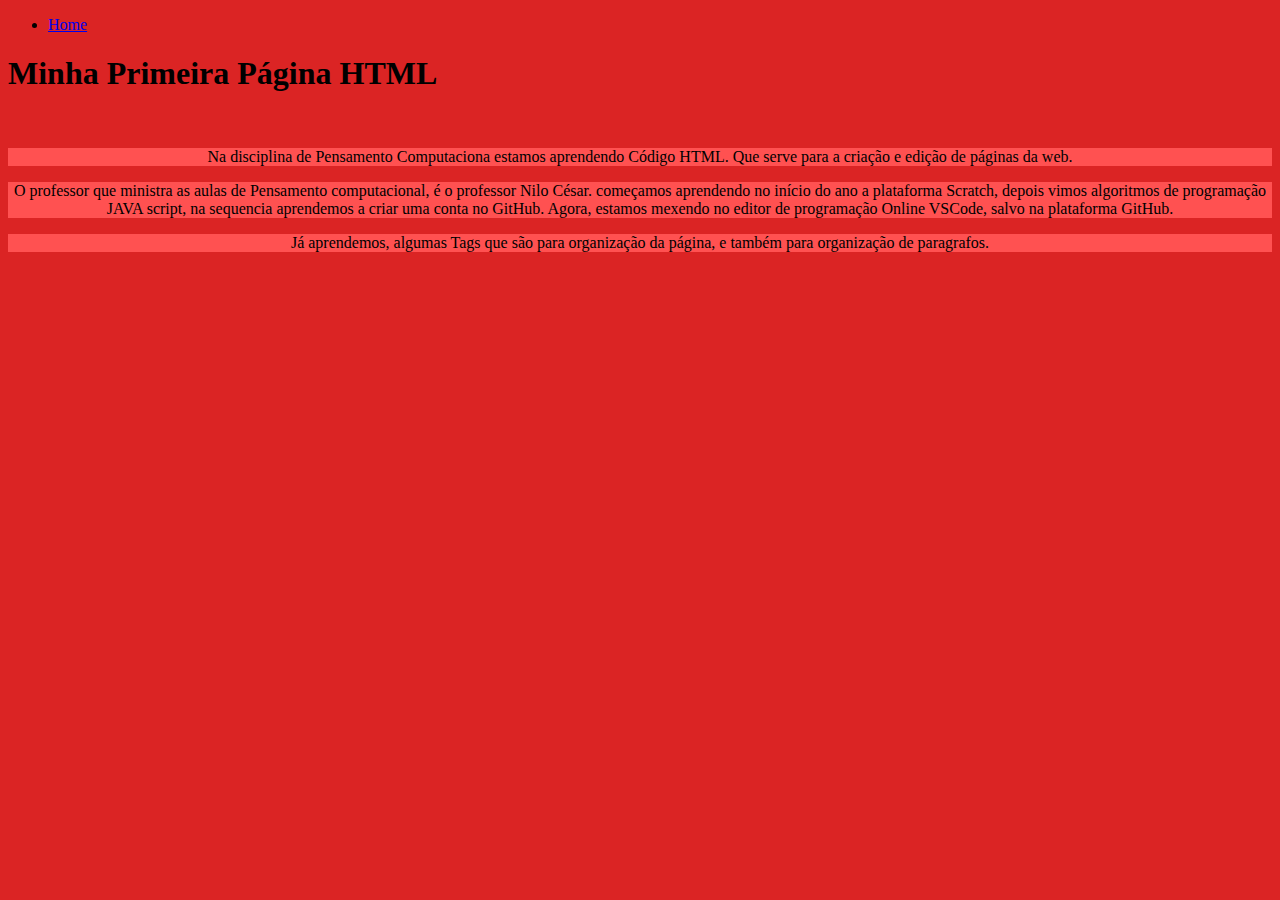
==== index.html @ 205f03f7 "INSERINDO COR" ====
<!DOCTYPE html>
<html>
<head>
    <meta charset="UTF-8">
    <link rel="stylesheet" href="style.css">
<title>Página Inicial</title>
</head>

<body>
<header>
<title>Pensamento computacional</title>
<ul class="menu">
<li><a href="home.html"> Home</a></li>
</ul>
</header>
<H1>Minha Primeira Página HTML</H1>
<img scr="imagem1.webp">
<p>Na disciplina de Pensamento Computaciona
estamos aprendendo Código HTML. Que serve
para a criação e edição de páginas da web.
</p>

<p>O professor que ministra as aulas de Pensamento
computacional, é o professor Nilo César.
começamos aprendendo no início do ano a plataforma
Scratch, depois vimos algoritmos de programação
JAVA script, na sequencia aprendemos a criar uma
conta no GitHub. Agora, estamos mexendo no editor
de programação Online VSCode, salvo na plataforma
GitHub.
</p>

<p>Já aprendemos, algumas Tags que são para organização da página, e também para
organização de paragrafos.
</p>

</body>
<html>
---- style.css ----
p {text-align: center; font-size: 20 px; background:  #ff5151;}
h1{ font-size: 50 px; font-align: center;}
body{background:rgb(219, 36, 36);}
#imagem1{}
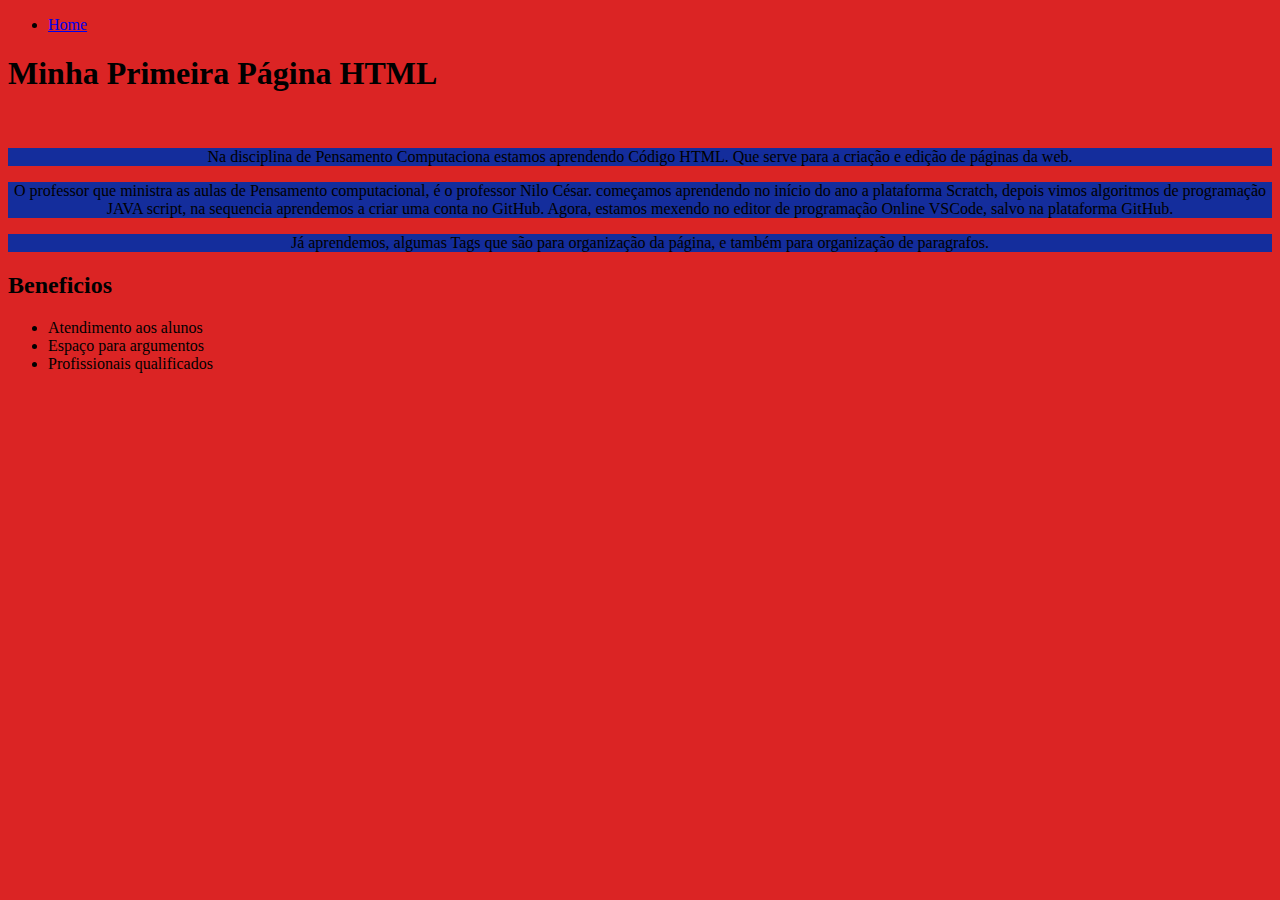
==== commit db0d9faa: "iclusão de uma lista" ====
--- a/index.html
+++ b/index.html
@@ -14,7 +14,7 @@
 </ul>
 </header>
 <H1>Minha Primeira Página HTML</H1>
-<img scr="imagem1.webp">
+<img id ="imagem1" scr="imagem1.webp">
 <p>Na disciplina de Pensamento Computaciona
 estamos aprendendo Código HTML. Que serve
 para a criação e edição de páginas da web.
@@ -33,6 +33,12 @@
 <p>Já aprendemos, algumas Tags que são para organização da página, e também para
 organização de paragrafos.
 </p>
+<h2>Beneficios </h2>
+<ul>
+     <li>Atendimento aos alunos</li>
+     <li>Espaço para argumentos</LI>
+     <li>Profissionais qualificados</Li>
+</ul>
 
 </body>
 <html>--- a/style.css
+++ b/style.css
@@ -1,4 +1,4 @@
-p {text-align: center; font-size: 20 px; background:  #ff5151;}
-h1{ font-size: 50 px; font-align: center;}
+p {text-align: center; font-size: 20 px; background:  #142d9c;}
+h1{ font-size: 50 px; font-align: center;}{border: 10 px; paddyng: 20 px; text-align: center;}
 body{background:rgb(219, 36, 36);}
-#imagem1{}+#imagem1{width: 100}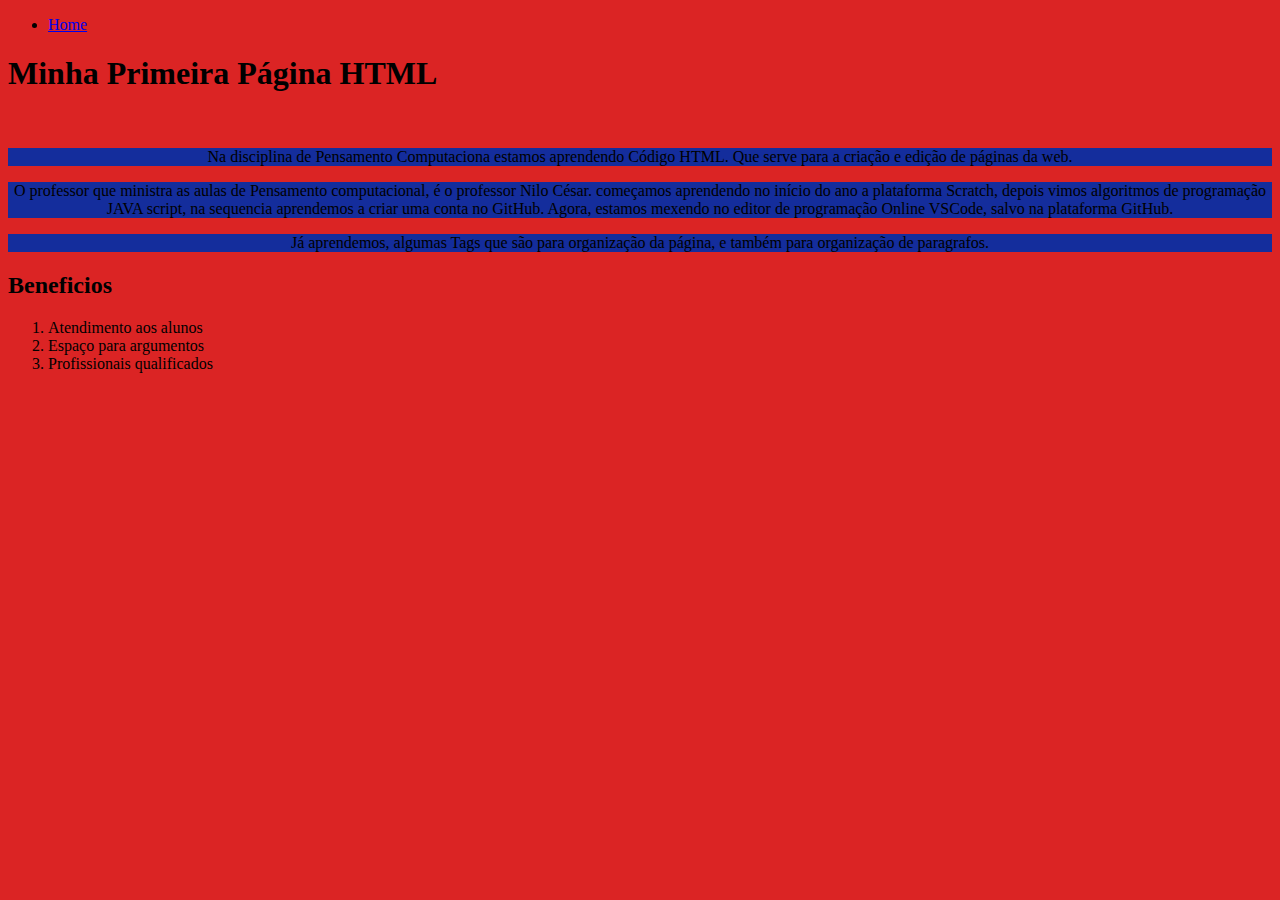
==== commit af56245e: "mudando listra para numerada" ====
--- a/index.html
+++ b/index.html
@@ -34,11 +34,11 @@
 organização de paragrafos.
 </p>
 <h2>Beneficios </h2>
-<ul>
+<ol>
      <li>Atendimento aos alunos</li>
      <li>Espaço para argumentos</LI>
      <li>Profissionais qualificados</Li>
-</ul>
+</ol>
 
 </body>
 <html>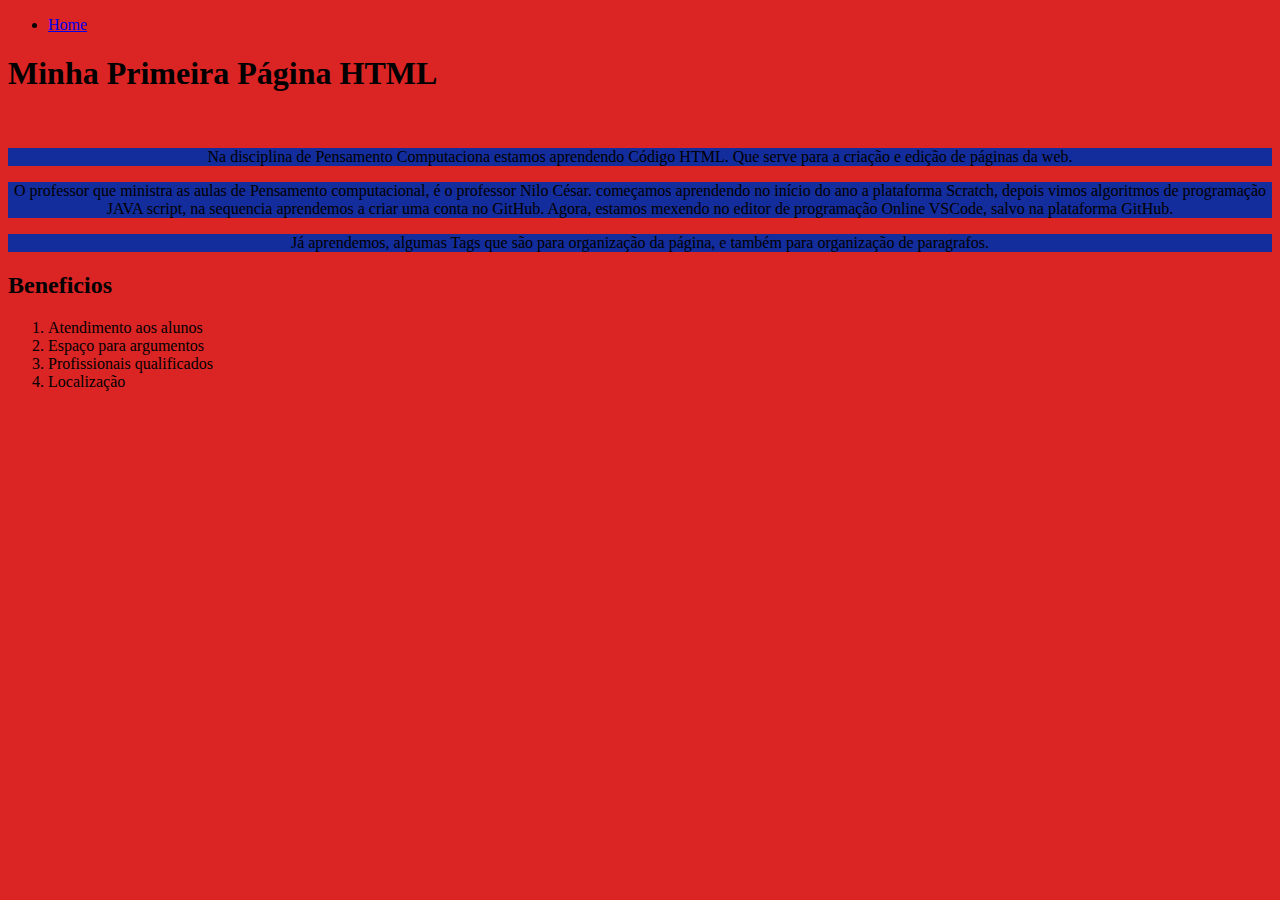
==== commit ba2df1bf: "beneficios" ====
--- a/index.html
+++ b/index.html
@@ -38,6 +38,7 @@
      <li>Atendimento aos alunos</li>
      <li>Espaço para argumentos</LI>
      <li>Profissionais qualificados</Li>
+     <li>Localização
 </ol>
 
 </body>
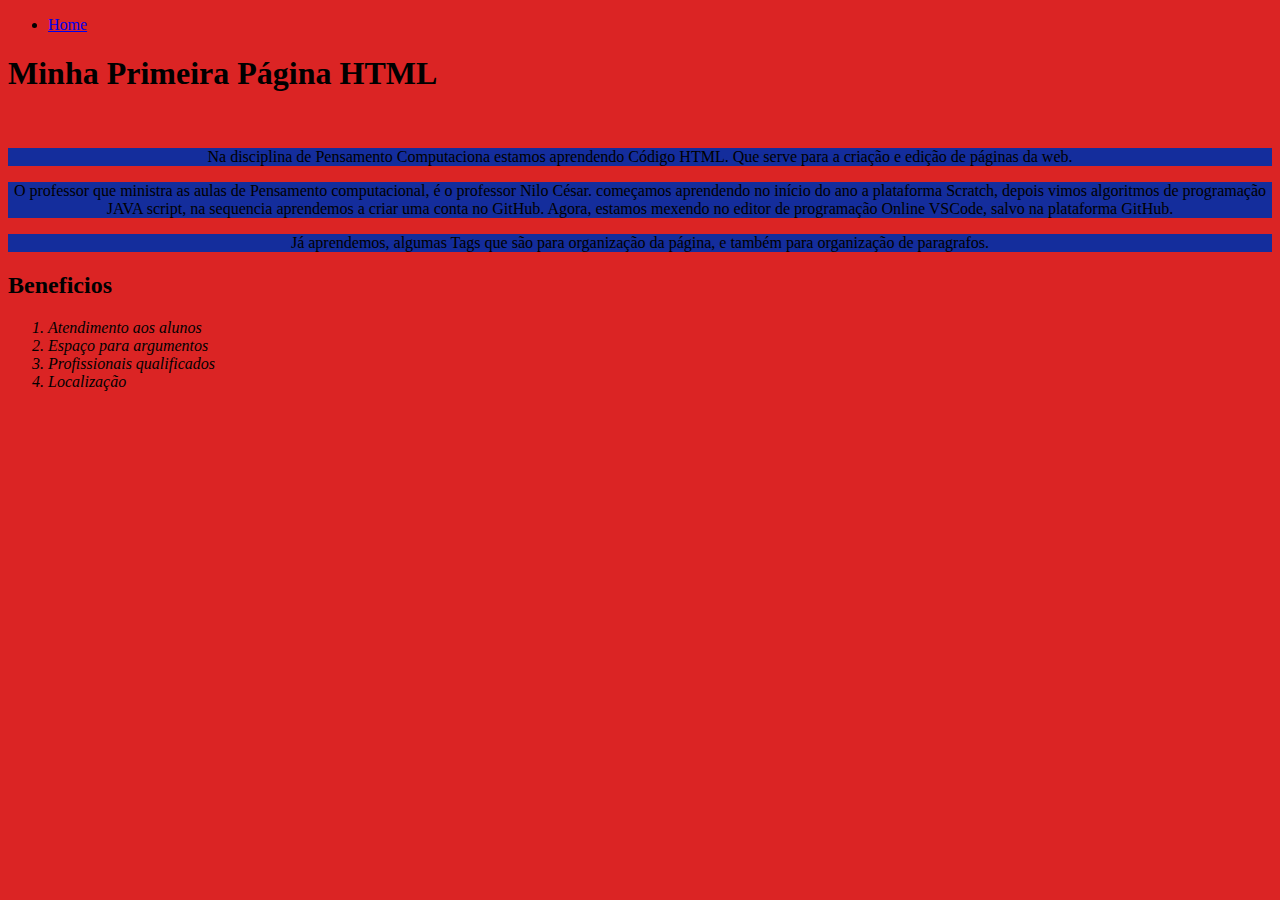
==== commit 76fb75b1: "mudando stilo do menu" ====
--- a/index.html
+++ b/index.html
@@ -35,10 +35,10 @@
 </p>
 <h2>Beneficios </h2>
 <ol>
-     <li>Atendimento aos alunos</li>
-     <li>Espaço para argumentos</LI>
-     <li>Profissionais qualificados</Li>
-     <li>Localização
+     <li class="itens">Atendimento aos alunos</li>
+     <li class="itens">Espaço para argumentos</LI>
+     <li class="itens">Profissionais qualificados</Li>
+     <li class="itens">Localização</li>
 </ol>
 
 </body>
--- a/style.css
+++ b/style.css
@@ -1,4 +1,5 @@
 p {text-align: center; font-size: 20 px; background:  #142d9c;}
 h1{ font-size: 50 px; font-align: center;}{border: 10 px; paddyng: 20 px; text-align: center;}
 body{background:rgb(219, 36, 36);}
-#imagem1{width: 100}+#imagem1{width: 100}
+.itens{ font-style: italic; }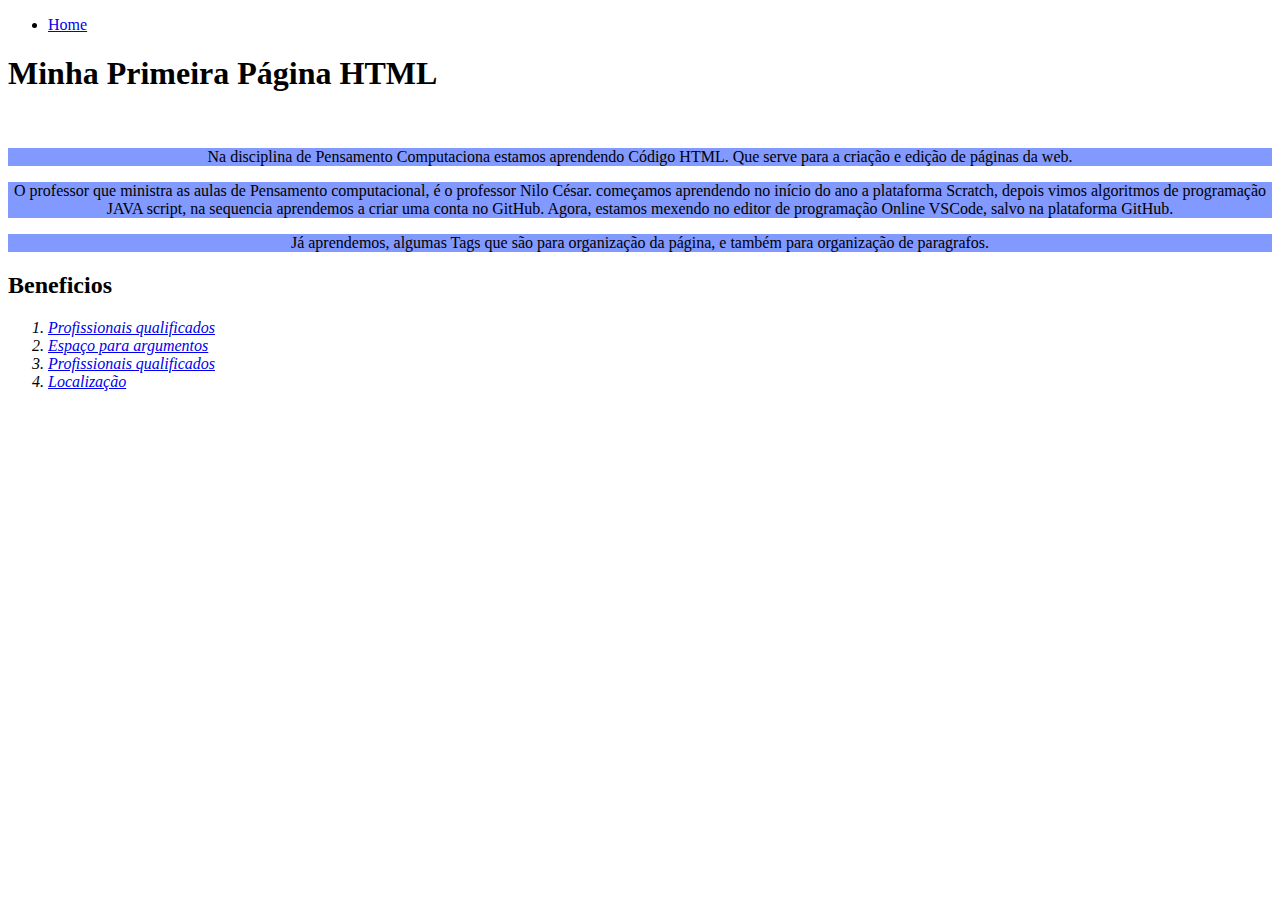
==== commit c6fbebe7: "inclusão de conteudo" ====
--- a/index.html
+++ b/index.html
@@ -35,11 +35,10 @@
 </p>
 <h2>Beneficios </h2>
 <ol>
-     <li class="itens">Atendimento aos alunos</li>
-     <li class="itens">Espaço para argumentos</LI>
-     <li class="itens">Profissionais qualificados</Li>
-     <li class="itens">Localização</li>
-</ol>
-
+     <li class="itens"><a href = "profissionais.html">Profissionais qualificados</a></li>
+     <li class="itens"><a href = "perguntas.html">Espaço para argumentos</a></li>
+     <li class="itens"><a href = "profissionais.html">Profissionais qualificados</a></li>
+     <li class="itens"><a href = "localizacao.html">Localização</a></li>
 </body>
-<html>+<html>
+     --- a/style.css
+++ b/style.css
@@ -1,5 +1,5 @@
-p {text-align: center; font-size: 20 px; background:  #142d9c;}
+p {text-align: center; font-size: 20 px; background:  #8299ff;}
 h1{ font-size: 50 px; font-align: center;}{border: 10 px; paddyng: 20 px; text-align: center;}
-body{background:rgb(219, 36, 36);}
+body{background:rgb(255, 255, 255);}
 #imagem1{width: 100}
 .itens{ font-style: italic; }